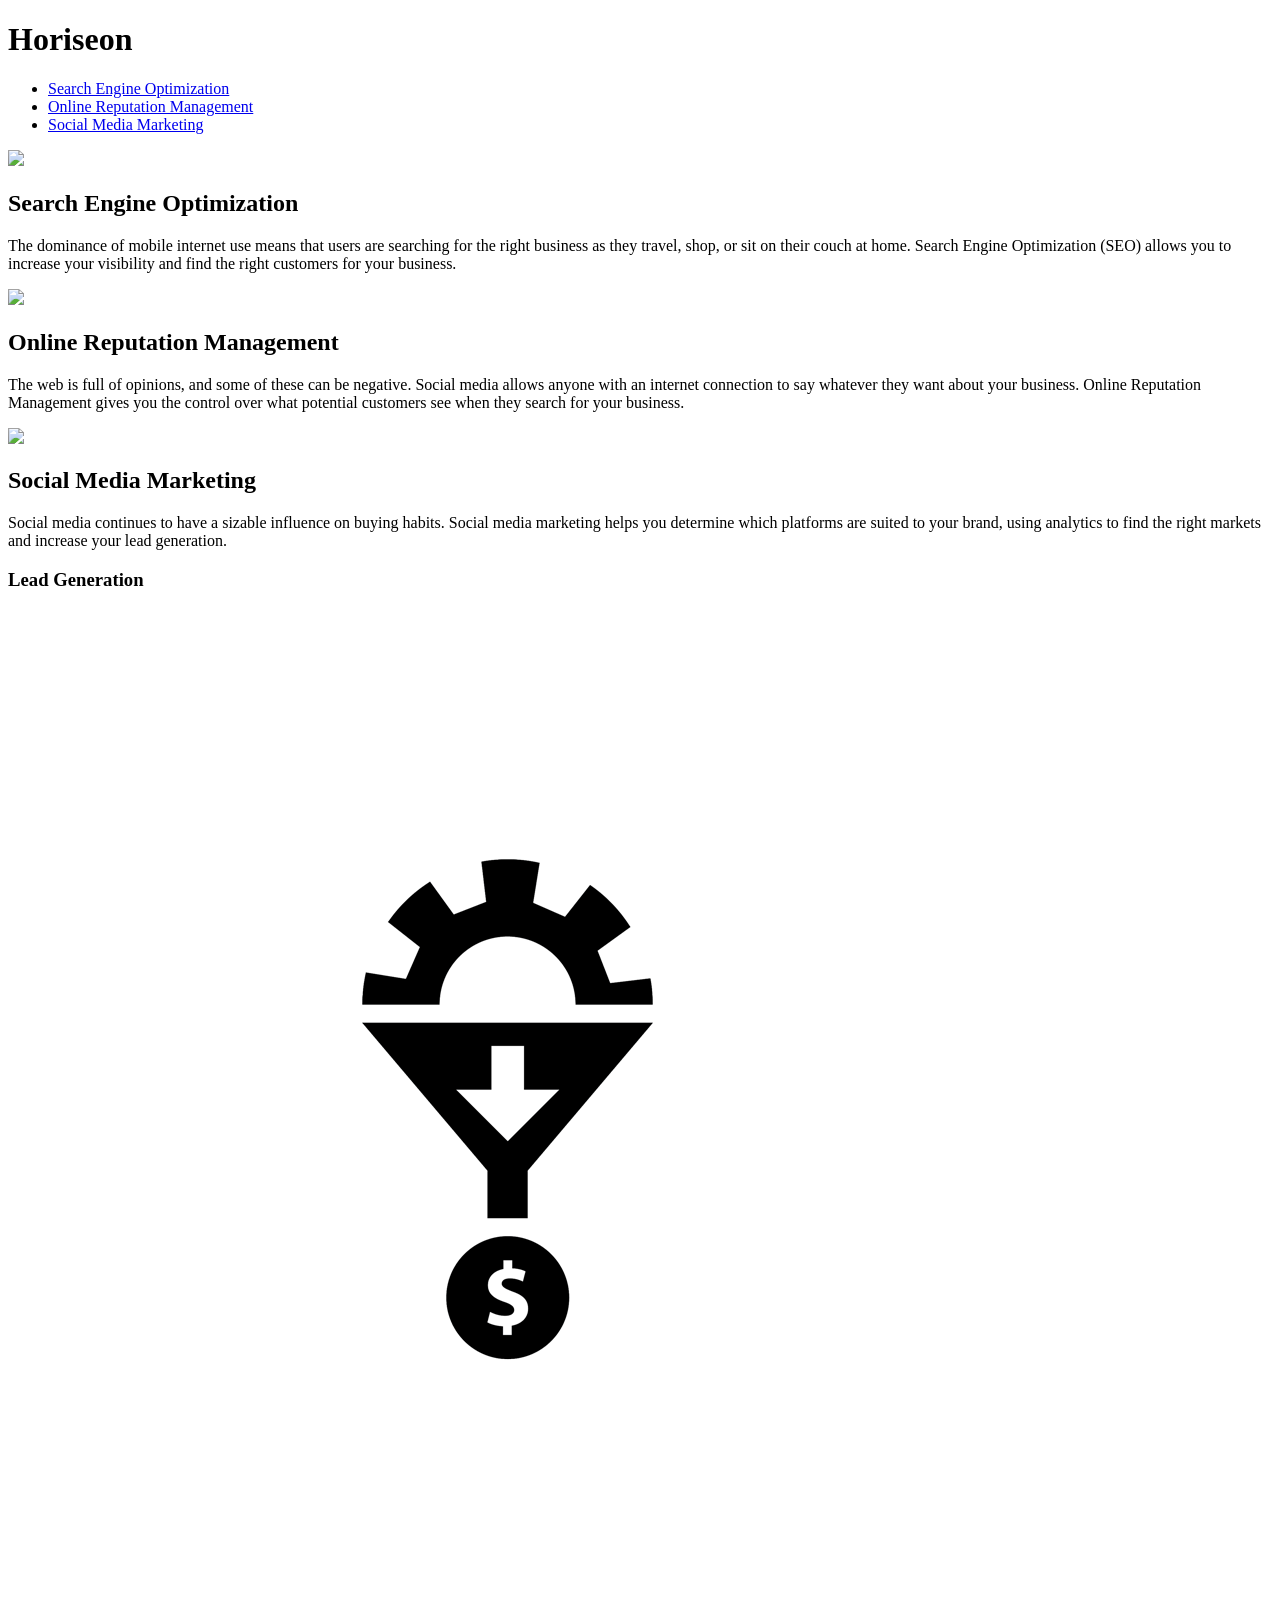
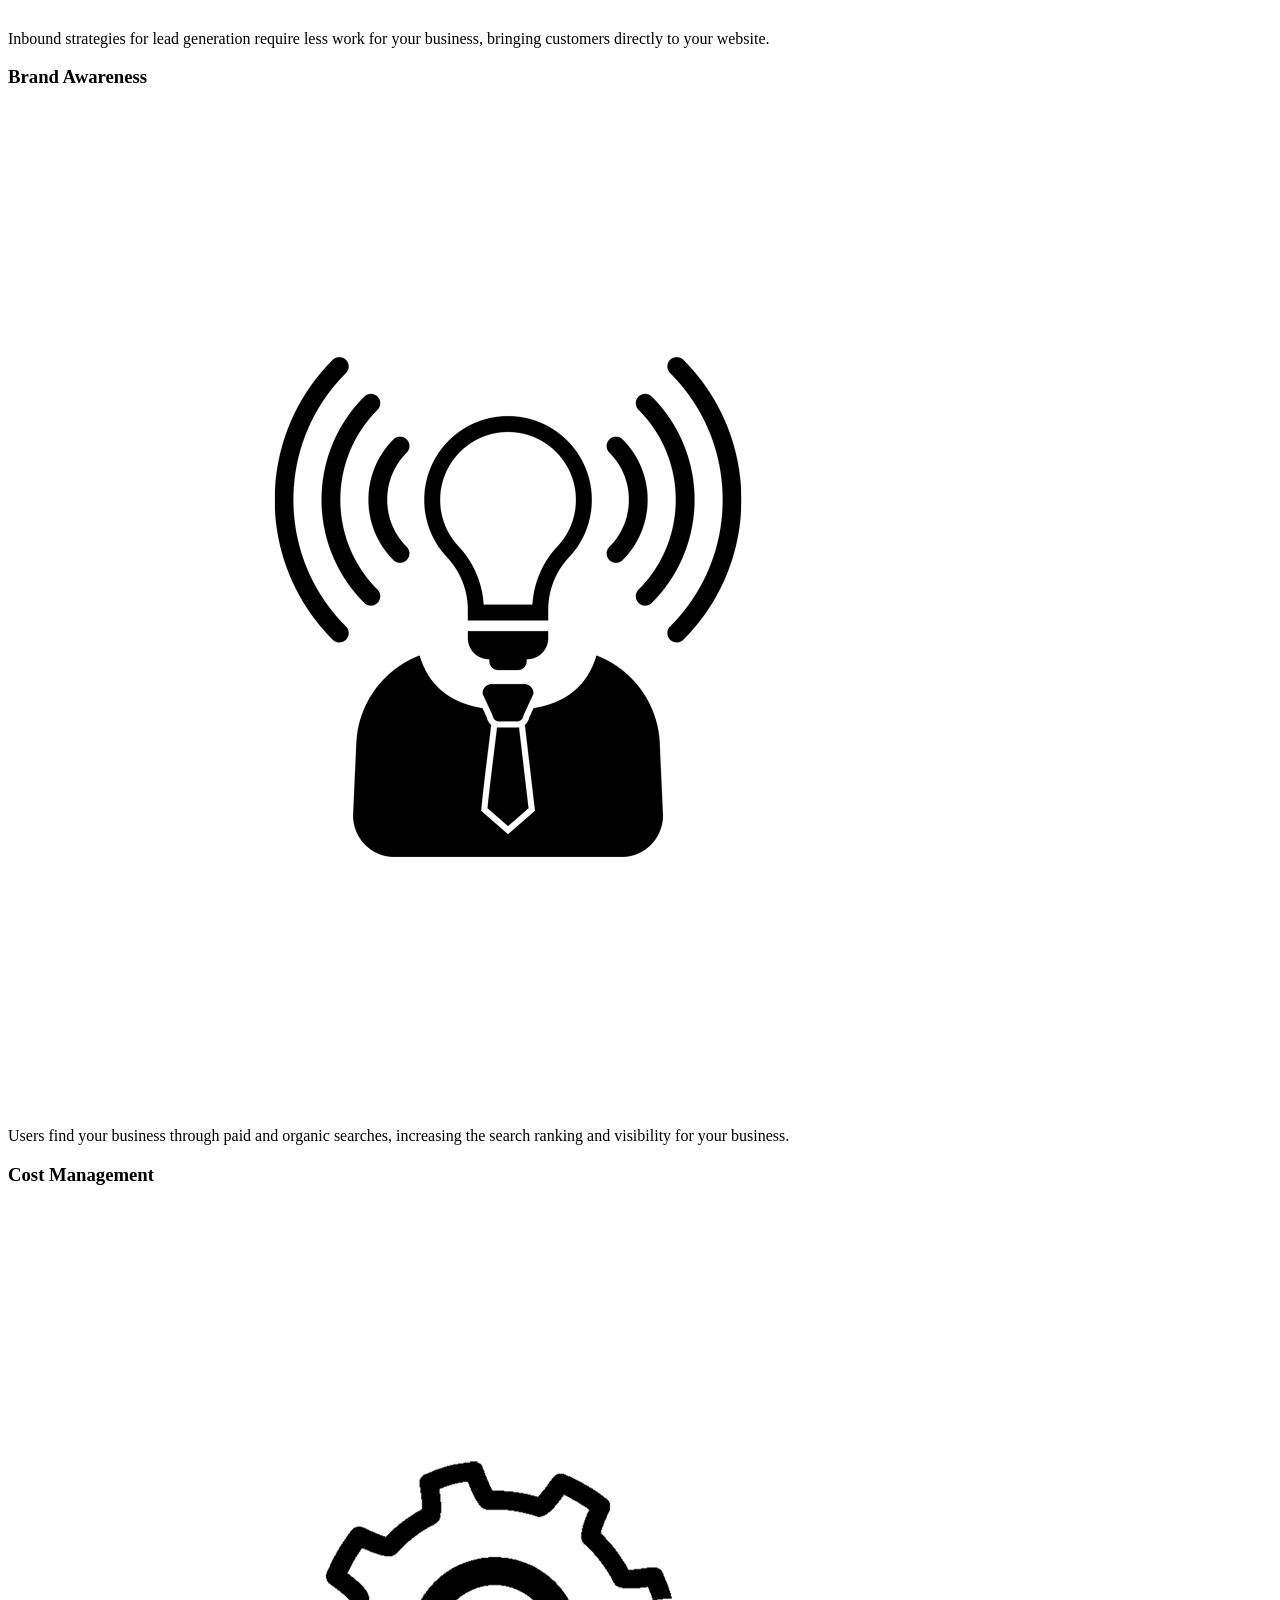
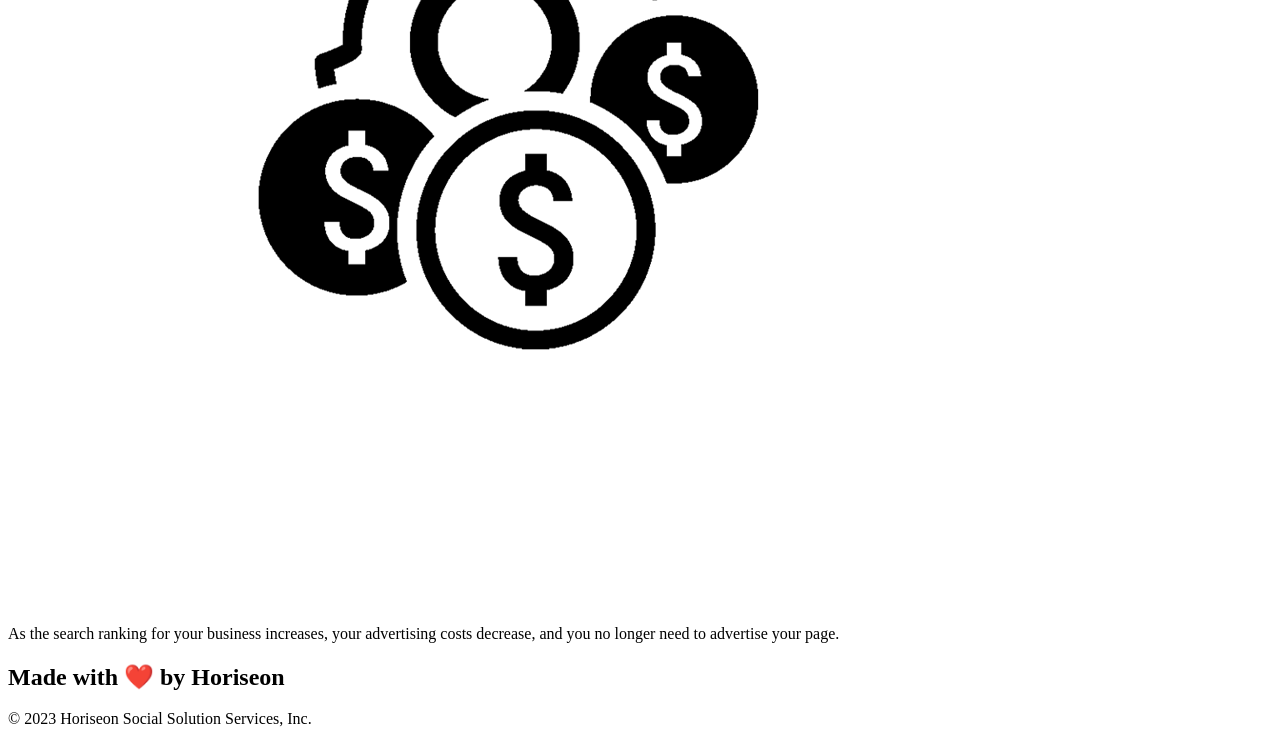
==== module-1-challenge/Develop/index.html @ d84547d8 "Initial commit" ====
<!DOCTYPE html>
<html lang="en-us">

<head>
    <meta charset="UTF-8" />
    <link rel="stylesheet" href="./assets/css/style.css">
    <title>website</title>
</head>

<body>
    <div class="header">
        <h1>Hori<span class="seo">seo</span>n</h1>
        <div>
            <ul>
                <li>
                    <a href="#search-engine-optimization">Search Engine Optimization</a>
                </li>
                <li>
                    <a href="#online-reputation-management">Online Reputation Management</a>
                </li>
                <li>
                    <a href="#social-media-marketing">Social Media Marketing</a>
                </li>
            </ul>
        </div>
    </div>
    <div class="hero"></div>
    <div class="content">
        <div class="search-engine-optimization">
            <img src="./assets/images/search-engine-optimization.jpg" class="float-left" />
            <h2>Search Engine Optimization</h2>
            <p>
                The dominance of mobile internet use means that users are searching for the right business as they travel, shop, or sit on their couch at home. Search Engine Optimization (SEO) allows you to increase your visibility and find the right customers for your business.
            </p>
        </div>
        <div id="online-reputation-management" class="online-reputation-management">
            <img src="./assets/images/online-reputation-management.jpg" class="float-right" />
            <h2>Online Reputation Management</h2>
            <p>
                The web is full of opinions, and some of these can be negative. Social media allows anyone with an internet connection to say whatever they want about your business. Online Reputation Management gives you the control over what potential customers see when they search for your business.
            </p>
        </div>
        <div id="social-media-marketing" class="social-media-marketing">
            <img src="./assets/images/social-media-marketing.jpg" class="float-left" />
            <h2>Social Media Marketing</h2>
            <p>
                Social media continues to have a sizable influence on buying habits. Social media marketing helps you determine which platforms are suited to your brand, using analytics to find the right markets and increase your lead generation.
            </p>
        </div>
    </div>
    <div class="benefits">
        <div class="benefit-lead">
            <h3>Lead Generation</h3>
            <img src="./assets/images/lead-generation.png" />
            <p>
                Inbound strategies for lead generation require less work for your business, bringing customers directly to your website.
            </p>
        </div>
        <div class="benefit-brand">
            <h3>Brand Awareness</h3>
            <img src="./assets/images/brand-awareness.png" />
            <p>
                Users find your business through paid and organic searches, increasing the search ranking and visibility for your business.
            </p>
        </div>
        <div class="benefit-cost">
            <h3>Cost Management</h3>
            <img src="./assets/images/cost-management.png"></img>
            <p>
                As the search ranking for your business increases, your advertising costs decrease, and you no longer need to advertise your page.
            </p>
        </div>
    </div>
    <div class="footer">
        <h2>Made with ❤️️ by Horiseon</h2>
        <p>
            &copy; 2023 Horiseon Social Solution Services, Inc.
        </p>
    </div>
</body>

</html>
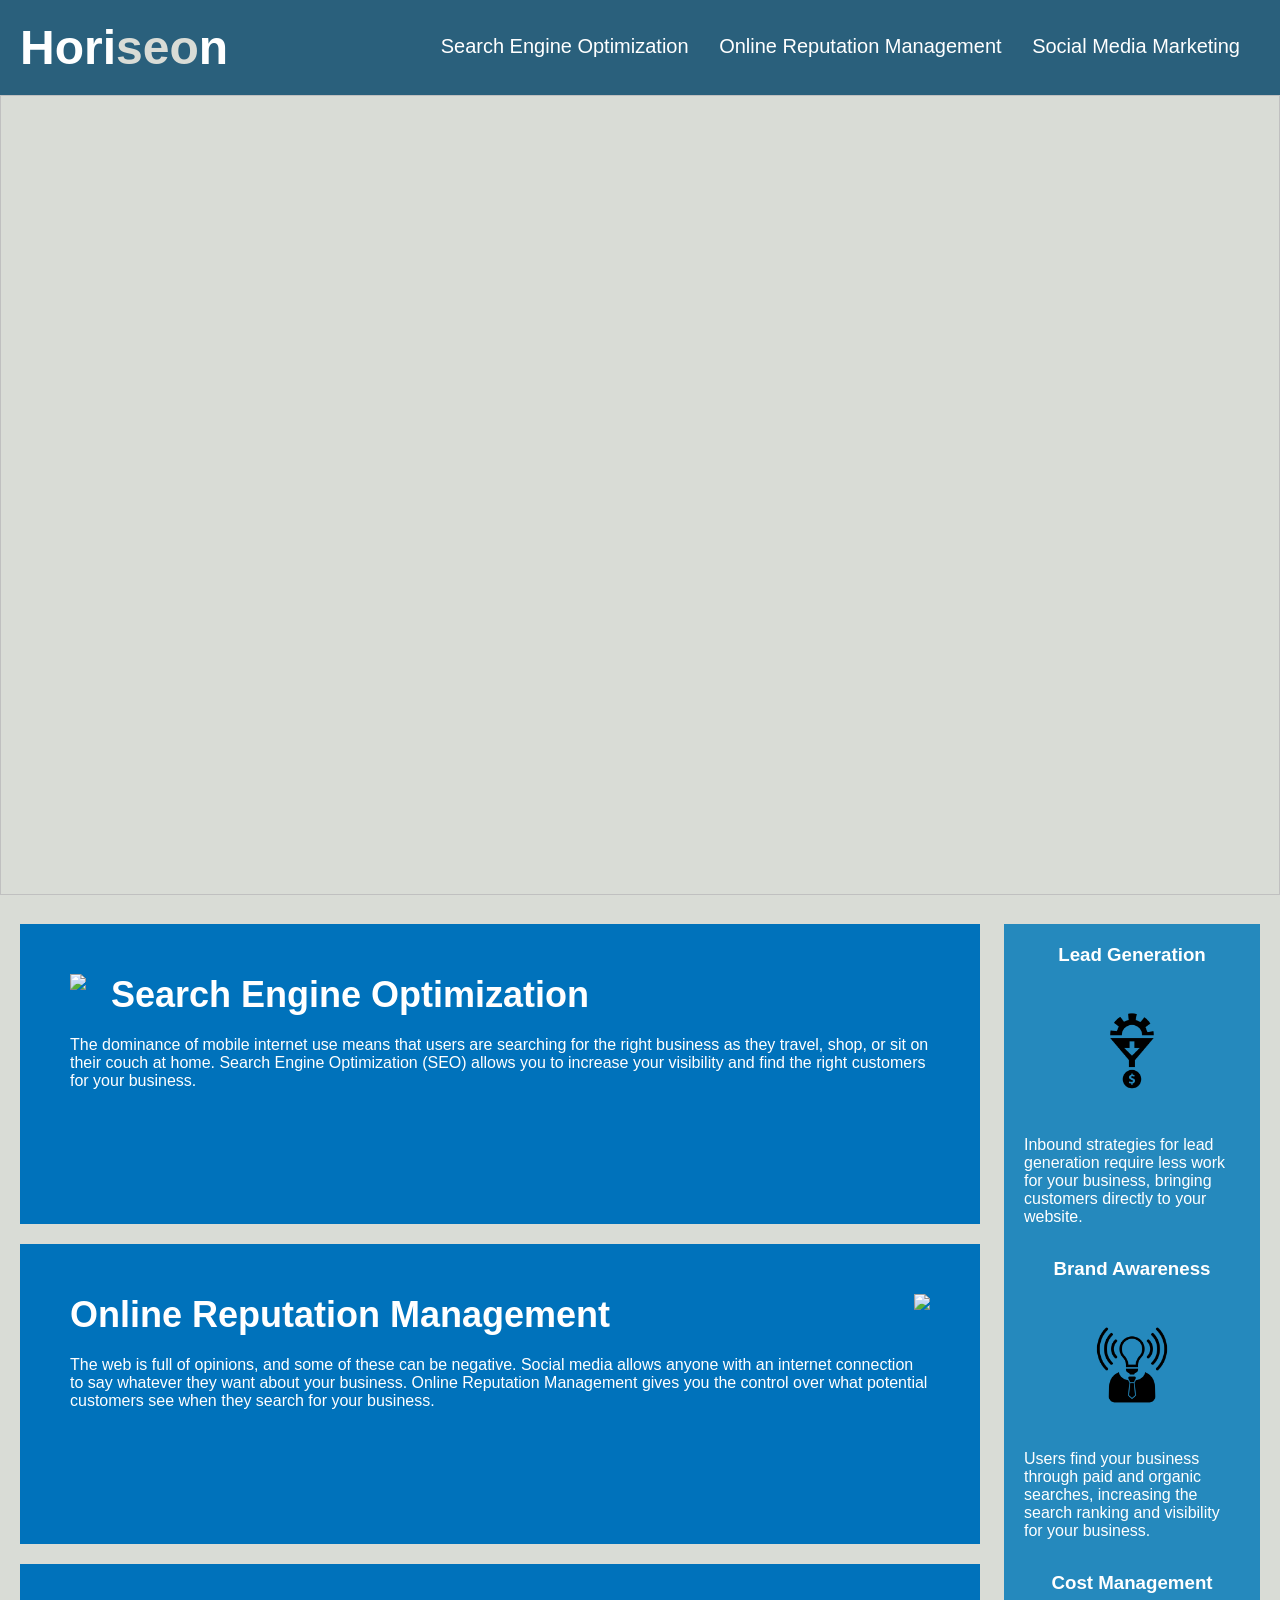
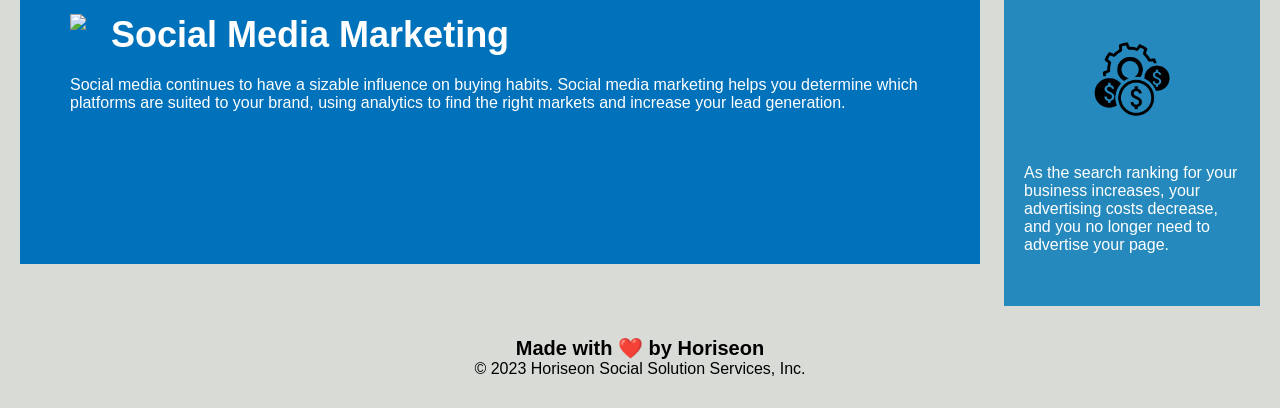
==== commit e5330458: "Made changes to html header and footer elements. Updated changes in css." ====
--- a/module-1-challenge/Develop/index.html
+++ b/module-1-challenge/Develop/index.html
@@ -1,82 +1,115 @@
 <!DOCTYPE html>
 <html lang="en-us">
+  <head>
+    <meta charset="UTF-8" />
+    <link rel="stylesheet" href="./assets/css/style.css" />
+    <title>Horiseon</title>
+  </head>
 
-<head>
-    <meta charset="UTF-8" />
-    <link rel="stylesheet" href="./assets/css/style.css">
-    <title>website</title>
-</head>
+  <body>
+    <!-- Changed <div> to <header> -->
+    <header class="header">
+      <h1>Hori<span class="seo">seo</span>n</h1>
+      <!-- Changed <div> to <nav> -->
+      <nav>
+        <ul>
+          <li>
+            <a href="#search-engine-optimization">Search Engine Optimization</a>
+          </li>
+          <li>
+            <a href="#online-reputation-management"
+              >Online Reputation Management</a
+            >
+          </li>
+          <li><a href="#social-media-marketing">Social Media Marketing</a></li>
+        </ul>
+      </nav>
+    </header>
 
-<body>
-    <div class="header">
-        <h1>Hori<span class="seo">seo</span>n</h1>
-        <div>
-            <ul>
-                <li>
-                    <a href="#search-engine-optimization">Search Engine Optimization</a>
-                </li>
-                <li>
-                    <a href="#online-reputation-management">Online Reputation Management</a>
-                </li>
-                <li>
-                    <a href="#social-media-marketing">Social Media Marketing</a>
-                </li>
-            </ul>
-        </div>
+    <!-- Changed <div> to <img> -->
+    <img class="hero" />
+
+    <div class="content">
+      <!--Added id="search-engine-optimization" for nav href to work  -->
+      <div class="search-engine-optimization" id="search-engine-optimization">
+        <img
+          src="./assets/images/search-engine-optimization.jpg"
+          class="float-left"
+        />
+        <h2>Search Engine Optimization</h2>
+        <p>
+          The dominance of mobile internet use means that users are searching
+          for the right business as they travel, shop, or sit on their couch at
+          home. Search Engine Optimization (SEO) allows you to increase your
+          visibility and find the right customers for your business.
+        </p>
+      </div>
+      <div
+        id="online-reputation-management"
+        class="online-reputation-management"
+      >
+        <img
+          src="./assets/images/online-reputation-management.jpg"
+          class="float-right"
+        />
+        <h2>Online Reputation Management</h2>
+        <p>
+          The web is full of opinions, and some of these can be negative. Social
+          media allows anyone with an internet connection to say whatever they
+          want about your business. Online Reputation Management gives you the
+          control over what potential customers see when they search for your
+          business.
+        </p>
+      </div>
+
+      <div id="social-media-marketing" class="social-media-marketing">
+        <img
+          src="./assets/images/social-media-marketing.jpg"
+          class="float-left"
+        />
+        <h2>Social Media Marketing</h2>
+        <p>
+          Social media continues to have a sizable influence on buying habits.
+          Social media marketing helps you determine which platforms are suited
+          to your brand, using analytics to find the right markets and increase
+          your lead generation.
+        </p>
+      </div>
     </div>
-    <div class="hero"></div>
-    <div class="content">
-        <div class="search-engine-optimization">
-            <img src="./assets/images/search-engine-optimization.jpg" class="float-left" />
-            <h2>Search Engine Optimization</h2>
-            <p>
-                The dominance of mobile internet use means that users are searching for the right business as they travel, shop, or sit on their couch at home. Search Engine Optimization (SEO) allows you to increase your visibility and find the right customers for your business.
-            </p>
-        </div>
-        <div id="online-reputation-management" class="online-reputation-management">
-            <img src="./assets/images/online-reputation-management.jpg" class="float-right" />
-            <h2>Online Reputation Management</h2>
-            <p>
-                The web is full of opinions, and some of these can be negative. Social media allows anyone with an internet connection to say whatever they want about your business. Online Reputation Management gives you the control over what potential customers see when they search for your business.
-            </p>
-        </div>
-        <div id="social-media-marketing" class="social-media-marketing">
-            <img src="./assets/images/social-media-marketing.jpg" class="float-left" />
-            <h2>Social Media Marketing</h2>
-            <p>
-                Social media continues to have a sizable influence on buying habits. Social media marketing helps you determine which platforms are suited to your brand, using analytics to find the right markets and increase your lead generation.
-            </p>
-        </div>
+
+    <div class="benefits">
+      <div class="benefit-lead">
+        <h3>Lead Generation</h3>
+        <img src="./assets/images/lead-generation.png" />
+        <p>
+          Inbound strategies for lead generation require less work for your
+          business, bringing customers directly to your website.
+        </p>
+      </div>
+
+      <div class="benefit-brand">
+        <h3>Brand Awareness</h3>
+        <img src="./assets/images/brand-awareness.png" />
+        <p>
+          Users find your business through paid and organic searches, increasing
+          the search ranking and visibility for your business.
+        </p>
+      </div>
+
+      <div class="benefit-cost">
+        <h3>Cost Management</h3>
+        <img src="./assets/images/cost-management.png" />
+        <p>
+          As the search ranking for your business increases, your advertising
+          costs decrease, and you no longer need to advertise your page.
+        </p>
+      </div>
     </div>
-    <div class="benefits">
-        <div class="benefit-lead">
-            <h3>Lead Generation</h3>
-            <img src="./assets/images/lead-generation.png" />
-            <p>
-                Inbound strategies for lead generation require less work for your business, bringing customers directly to your website.
-            </p>
-        </div>
-        <div class="benefit-brand">
-            <h3>Brand Awareness</h3>
-            <img src="./assets/images/brand-awareness.png" />
-            <p>
-                Users find your business through paid and organic searches, increasing the search ranking and visibility for your business.
-            </p>
-        </div>
-        <div class="benefit-cost">
-            <h3>Cost Management</h3>
-            <img src="./assets/images/cost-management.png"></img>
-            <p>
-                As the search ranking for your business increases, your advertising costs decrease, and you no longer need to advertise your page.
-            </p>
-        </div>
-    </div>
-    <div class="footer">
-        <h2>Made with ❤️️ by Horiseon</h2>
-        <p>
-            &copy; 2023 Horiseon Social Solution Services, Inc.
-        </p>
-    </div>
-</body>
 
+    <!-- Added changed div to footer -->
+    <footer class="footer">
+      <h2>Made with ❤️️ by Horiseon</h2>
+      <p>&copy; 2023 Horiseon Social Solution Services, Inc.</p>
+    </footer>
+  </body>
 </html>
--- a/module-1-challenge/Develop/assets/css/style.css
+++ b/module-1-challenge/Develop/assets/css/style.css
@@ -0,0 +1,202 @@
+* {
+    box-sizing: border-box;
+    padding: 0;
+    margin: 0;
+}
+
+body {
+    background-color: #d9dcd6;
+}
+
+.header {
+    padding: 20px;
+    font-family: 'Trebuchet MS', 'Lucida Sans Unicode', 'Lucida Grande', 'Lucida Sans', Arial, sans-serif;
+    background-color: #2a607c;
+    color: #ffffff;
+}
+
+.header h1 {
+    display: inline-block;
+    font-size: 48px;
+}
+
+.header h1 .seo {
+    color: #d9dcd6;
+}
+/* Changed .header div to .header nav */
+.header nav {
+    padding-top: 15px;
+    margin-right: 20px;
+    float: right;
+    font-family: 'Gill Sans', 'Gill Sans MT', Calibri, 'Trebuchet MS', sans-serif;
+    font-size: 20px;
+}
+
+/* Changed .header div to .header nav ul */
+.header nav ul {
+    list-style-type: none;
+}
+
+/* Changed .header div ul li to .header nav ul li */
+.header nav ul li {
+    display: inline-block;
+    margin-left: 25px;
+}
+
+a {
+    color: #ffffff;
+    text-decoration: none;
+}
+
+p {
+    font-size: 16px;
+}
+
+.hero {
+    height: 800px;
+    width: 100%;
+    margin-bottom: 25px;
+    background-image: url("../images/digital-marketing-meeting.jpg");
+    background-size: cover;
+    background-position: center;
+}
+
+.float-left {
+    float: left;
+    margin-right: 25px;
+}
+
+.float-right {
+    float: right;
+    margin-left: 25px;
+}
+
+.content {
+    width: 75%;
+    display: inline-block;
+    margin-left: 20px;
+}
+
+.benefits {
+    margin-right: 20px;
+    padding: 20px;
+    clear: both;
+    float: right;
+    width: 20%;
+    height: 100%;
+    font-family: 'Gill Sans', 'Gill Sans MT', Calibri, 'Trebuchet MS', sans-serif;
+    background-color: #2589bd;
+}
+
+.benefit-lead {
+    margin-bottom: 32px;
+    color: #ffffff;
+}
+
+.benefit-brand {
+    margin-bottom: 32px;
+    color: #ffffff;
+}
+
+.benefit-cost {
+    margin-bottom: 32px;
+    color: #ffffff;
+}
+
+.benefit-lead h3 {
+    margin-bottom: 10px;
+    text-align: center;
+}
+
+.benefit-brand h3 {
+    margin-bottom: 10px;
+    text-align: center;
+}
+
+.benefit-cost h3 {
+    margin-bottom: 10px;
+    text-align: center;
+}
+
+.benefit-lead img {
+    display: block;
+    margin: 10px auto;
+    max-width: 150px;
+}
+
+.benefit-brand img {
+    display: block;
+    margin: 10px auto;
+    max-width: 150px;
+}
+
+.benefit-cost img {
+    display: block;
+    margin: 10px auto;
+    max-width: 150px;
+}
+
+.search-engine-optimization {
+    margin-bottom: 20px;
+    padding: 50px;
+    height: 300px;
+    font-family: 'Gill Sans', 'Gill Sans MT', Calibri, 'Trebuchet MS', sans-serif;
+    background-color: #0072bb;
+    color: #ffffff;
+}
+
+.online-reputation-management {
+    margin-bottom: 20px;
+    padding: 50px;
+    height: 300px;
+    font-family: 'Gill Sans', 'Gill Sans MT', Calibri, 'Trebuchet MS', sans-serif;
+    background-color: #0072bb;
+    color: #ffffff;
+}
+
+.social-media-marketing {
+    margin-bottom: 20px;
+    padding: 50px;
+    height: 300px;
+    font-family: 'Gill Sans', 'Gill Sans MT', Calibri, 'Trebuchet MS', sans-serif;
+    background-color: #0072bb;
+    color: #ffffff;
+}
+
+.search-engine-optimization img {
+    max-height: 200px;
+}
+
+.online-reputation-management img {
+    max-height: 200px;
+}
+
+.social-media-marketing img {
+    max-height: 200px;
+}
+
+.search-engine-optimization h2 {
+    margin-bottom: 20px;
+    font-size: 36px;
+}
+
+.online-reputation-management h2 {
+    margin-bottom: 20px;
+    font-size: 36px;
+}
+
+.social-media-marketing h2 {
+    margin-bottom: 20px;
+    font-size: 36px;
+}
+
+.footer {
+    padding: 30px;
+    clear: both;
+    font-family: 'Trebuchet MS', 'Lucida Sans Unicode', 'Lucida Grande', 'Lucida Sans', Arial, sans-serif;
+    text-align: center;
+}
+
+.footer h2 {
+    font-size: 20px;
+}
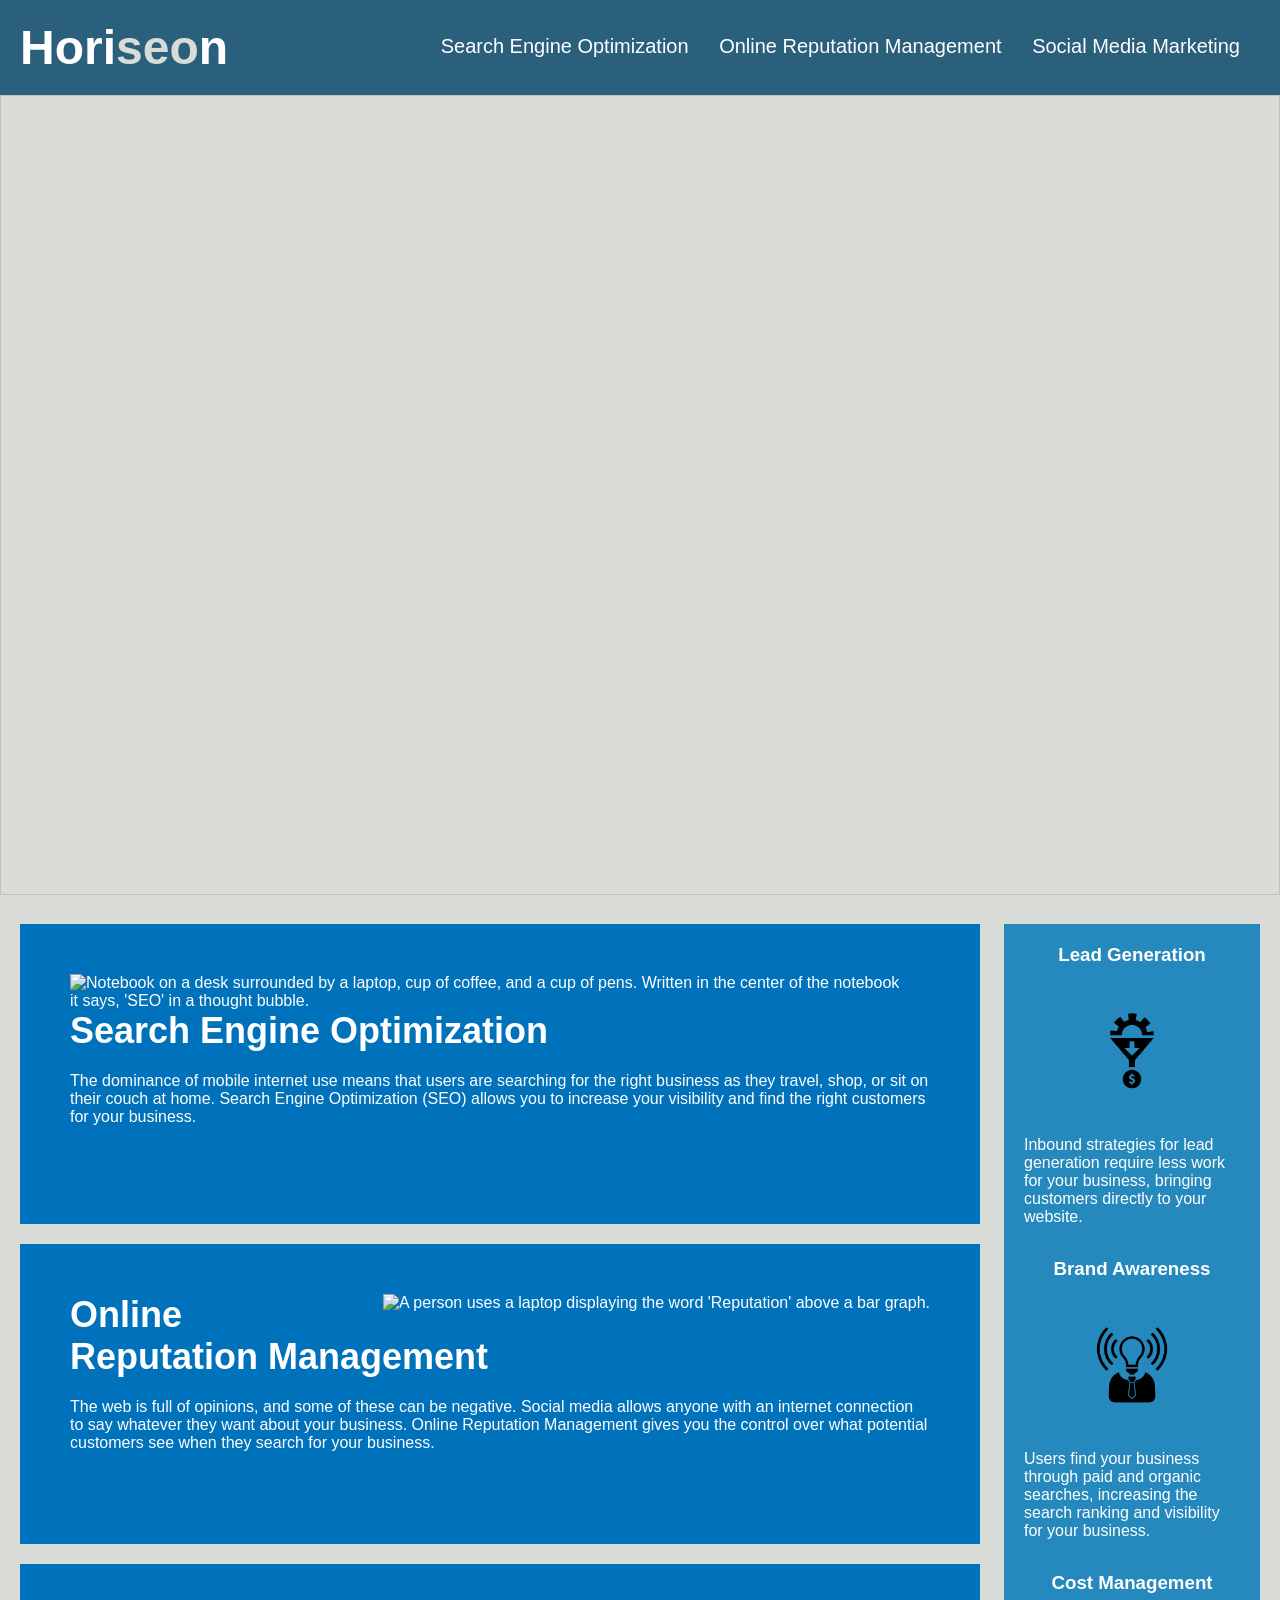
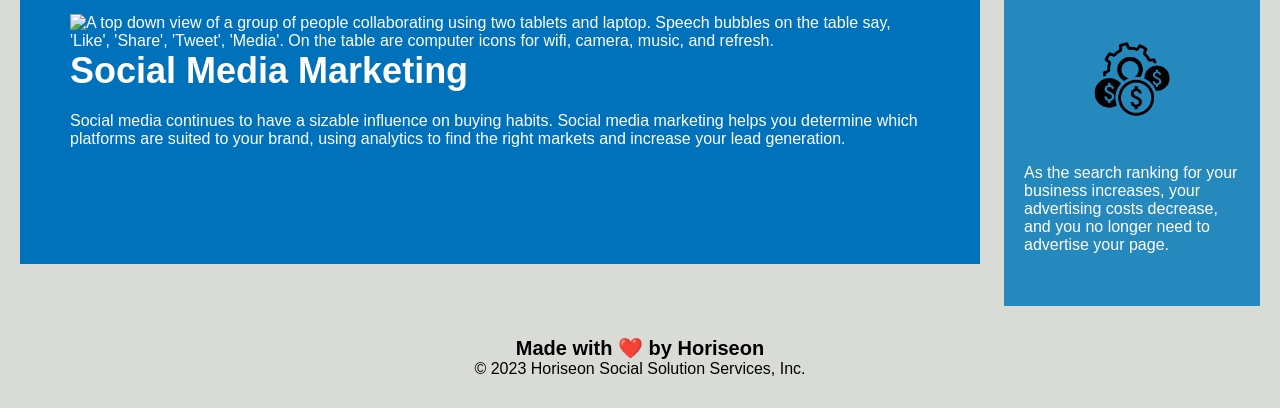
==== commit c0d4fdcb: "Added alt text to images" ====
--- a/module-1-challenge/Develop/index.html
+++ b/module-1-challenge/Develop/index.html
@@ -29,11 +29,18 @@
     <!-- Changed <div> to <img> -->
     <img class="hero" />
 
-    <div class="content">
+    <!-- Changed div to section -->
+    <section class="content">
       <!--Added id="search-engine-optimization" for nav href to work  -->
-      <div class="search-engine-optimization" id="search-engine-optimization">
+      <!--Changed div to section-->
+      <section
+        class="search-engine-optimization"
+        id="search-engine-optimization"
+      >
+      <!-- Added alt text for images -->
         <img
           src="./assets/images/search-engine-optimization.jpg"
+          alt="Notebook on a desk surrounded by a laptop, cup of coffee, and a cup of pens. Written in the center of the notebook it says, 'SEO' in a thought bubble."
           class="float-left"
         />
         <h2>Search Engine Optimization</h2>
@@ -43,13 +50,15 @@
           home. Search Engine Optimization (SEO) allows you to increase your
           visibility and find the right customers for your business.
         </p>
-      </div>
-      <div
+      </section>
+
+      <section
         id="online-reputation-management"
         class="online-reputation-management"
       >
         <img
           src="./assets/images/online-reputation-management.jpg"
+          alt="A person uses a laptop displaying the word 'Reputation' above a bar graph."
           class="float-right"
         />
         <h2>Online Reputation Management</h2>
@@ -60,11 +69,12 @@
           control over what potential customers see when they search for your
           business.
         </p>
-      </div>
+      </section>
 
-      <div id="social-media-marketing" class="social-media-marketing">
+      <section id="social-media-marketing" class="social-media-marketing">
         <img
           src="./assets/images/social-media-marketing.jpg"
+          alt="A top down view of a group of people collaborating using two tablets and laptop. Speech bubbles on the table say, 'Like', 'Share', 'Tweet', 'Media'. On the table are computer icons for wifi, camera, music, and refresh."
           class="float-left"
         />
         <h2>Social Media Marketing</h2>
@@ -74,37 +84,46 @@
           to your brand, using analytics to find the right markets and increase
           your lead generation.
         </p>
-      </div>
-    </div>
+      </section>
+    </section>
 
-    <div class="benefits">
-      <div class="benefit-lead">
+    <section class="benefits">
+      <section class="benefit-lead">
         <h3>Lead Generation</h3>
-        <img src="./assets/images/lead-generation.png" />
+        <img
+          src="./assets/images/lead-generation.png"
+          alt="The top half of a gear inside the top of a funnel. Below the funnel is a coin with a dollar sign. "
+        />
         <p>
           Inbound strategies for lead generation require less work for your
           business, bringing customers directly to your website.
         </p>
-      </div>
+      </section>
 
-      <div class="benefit-brand">
+      <section class="benefit-brand">
         <h3>Brand Awareness</h3>
-        <img src="./assets/images/brand-awareness.png" />
+        <img
+          src="./assets/images/brand-awareness.png"
+          alt="A person wearing a tie with a lightbulb for a head. Round lines radiate from the lightbulb."
+        />
         <p>
           Users find your business through paid and organic searches, increasing
           the search ranking and visibility for your business.
         </p>
-      </div>
+      </section>
 
-      <div class="benefit-cost">
+      <section class="benefit-cost">
         <h3>Cost Management</h3>
-        <img src="./assets/images/cost-management.png" />
+        <img
+          src="./assets/images/cost-management.png"
+          alt="A gear behind three coins with dollar signs on the faces."
+        />
         <p>
           As the search ranking for your business increases, your advertising
           costs decrease, and you no longer need to advertise your page.
         </p>
-      </div>
-    </div>
+      </section>
+    </section>
 
     <!-- Added changed div to footer -->
     <footer class="footer">
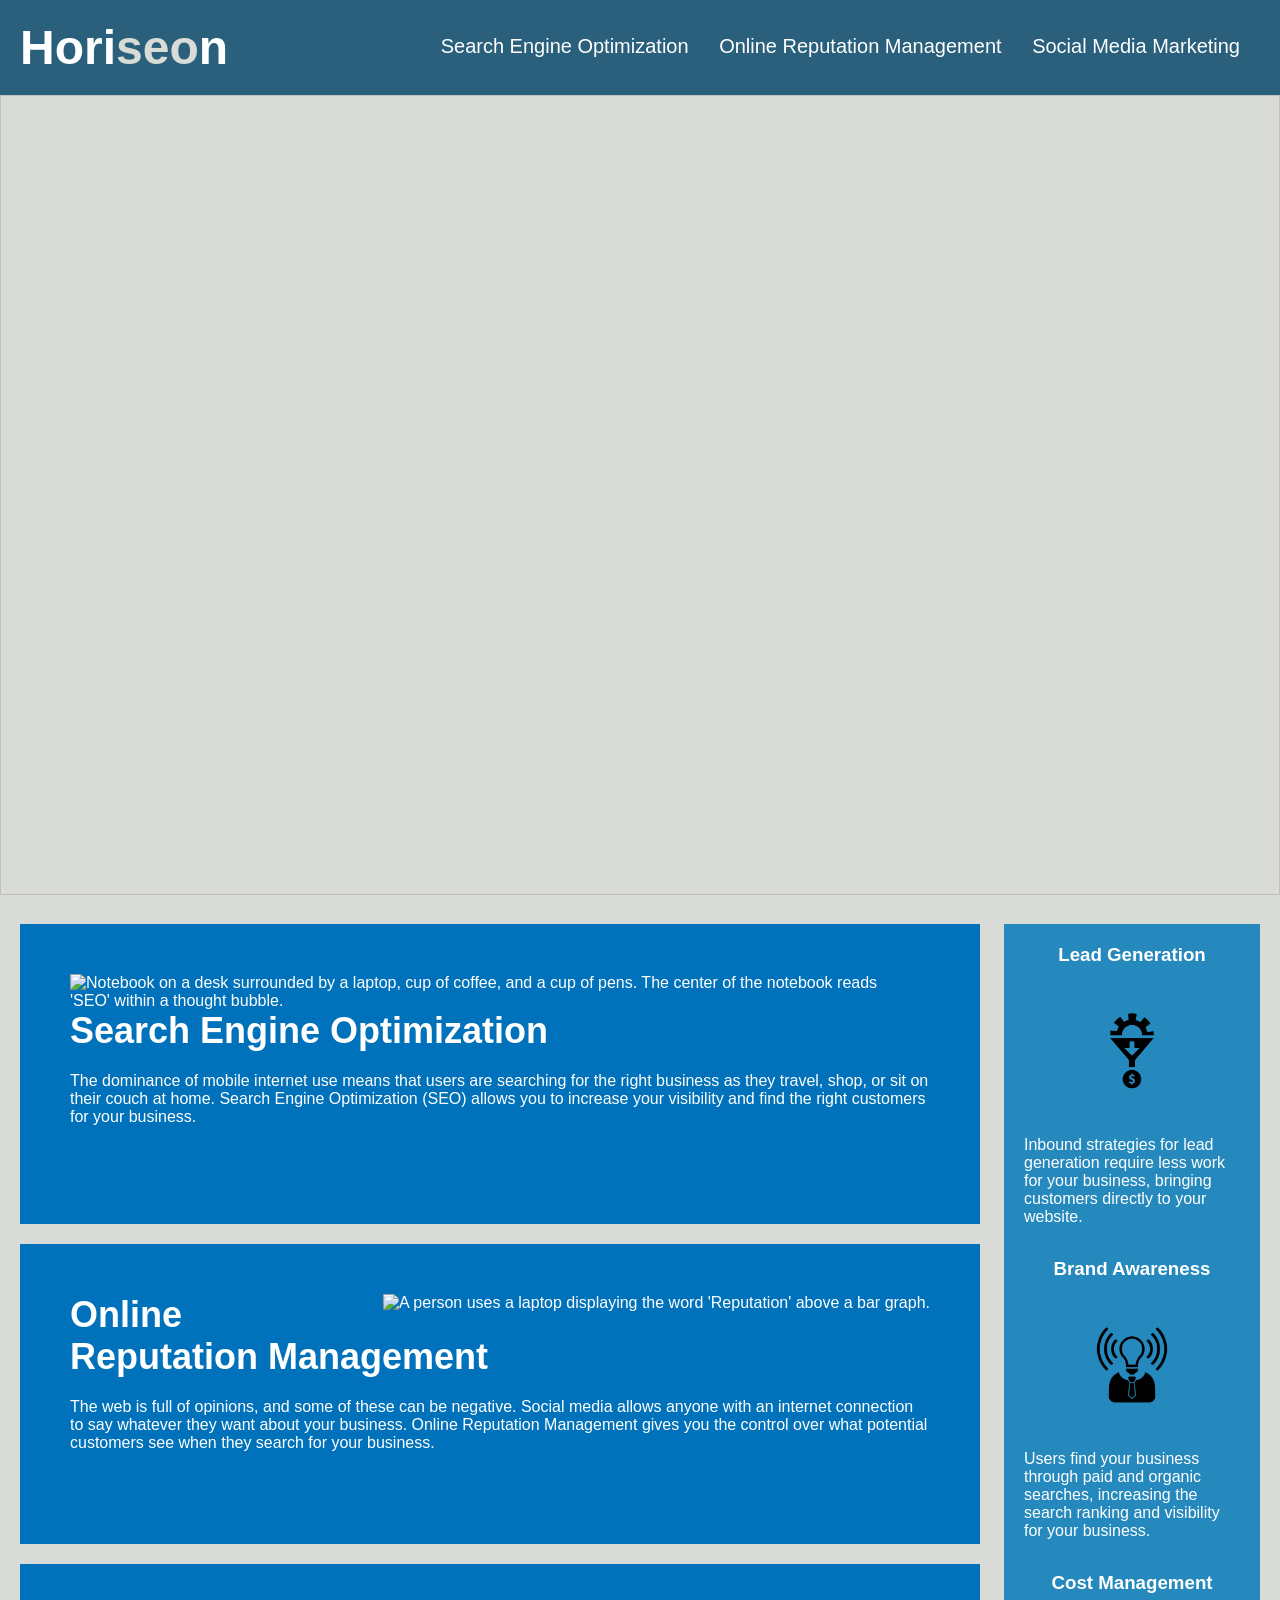
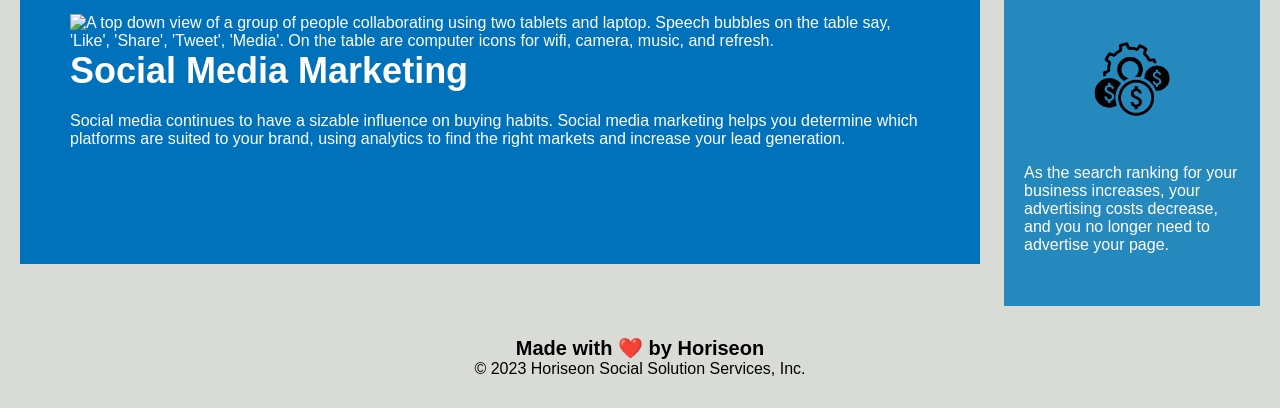
==== commit f150fd8b: "Edited alt text for search-engine-optimization" ====
--- a/module-1-challenge/Develop/index.html
+++ b/module-1-challenge/Develop/index.html
@@ -37,10 +37,10 @@
         class="search-engine-optimization"
         id="search-engine-optimization"
       >
-      <!-- Added alt text for images -->
+        <!-- Added alt text for images -->
         <img
           src="./assets/images/search-engine-optimization.jpg"
-          alt="Notebook on a desk surrounded by a laptop, cup of coffee, and a cup of pens. Written in the center of the notebook it says, 'SEO' in a thought bubble."
+          alt="Notebook on a desk surrounded by a laptop, cup of coffee, and a cup of pens. The center of the notebook reads 'SEO' within a thought bubble."
           class="float-left"
         />
         <h2>Search Engine Optimization</h2>
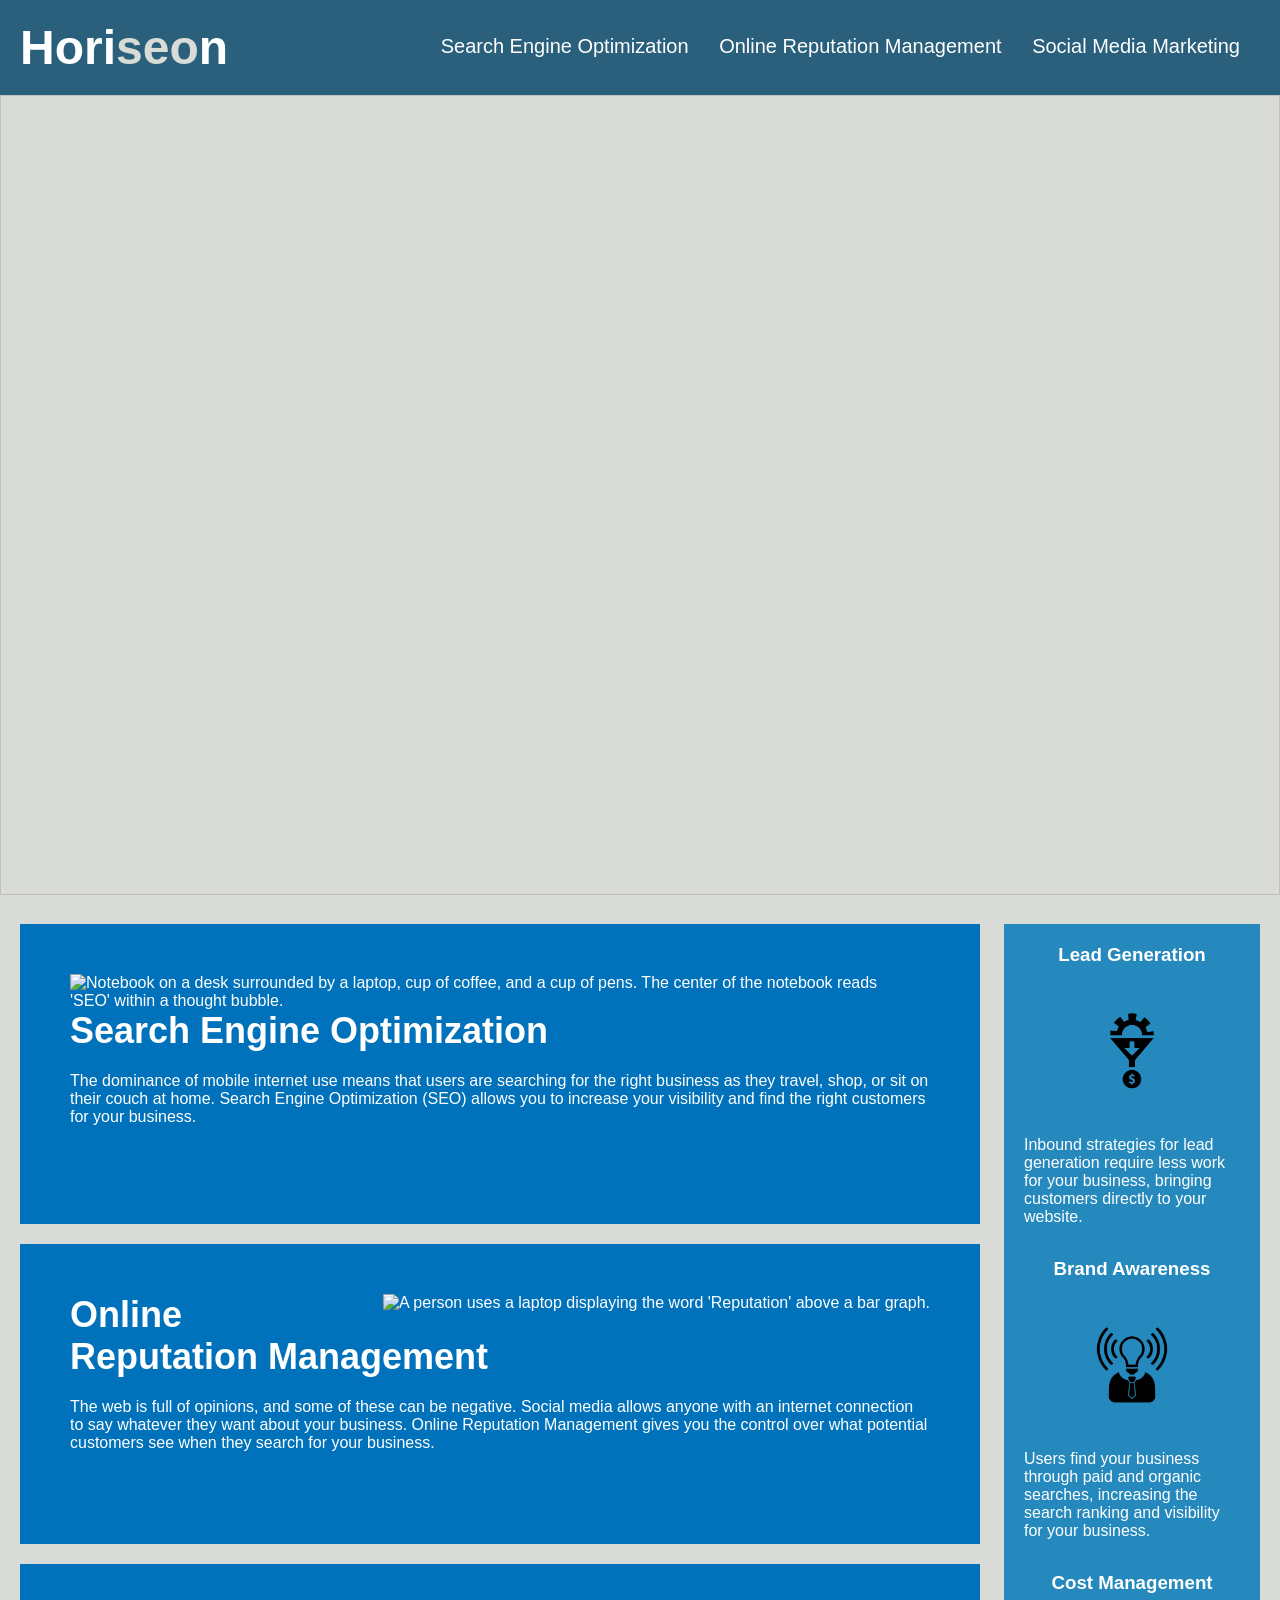
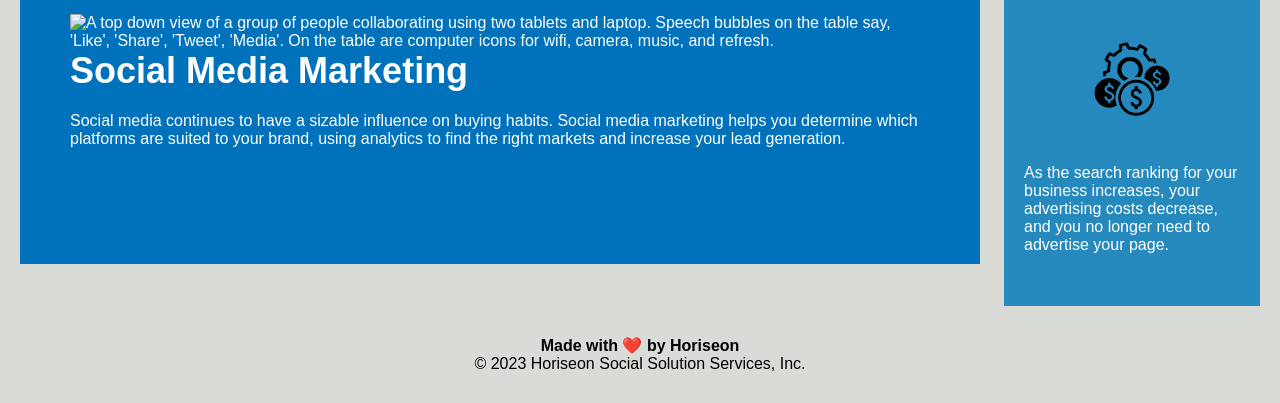
==== commit e531f40c: "Changed footer heading" ====
--- a/module-1-challenge/Develop/index.html
+++ b/module-1-challenge/Develop/index.html
@@ -27,7 +27,7 @@
     </header>
 
     <!-- Changed <div> to <img> -->
-    <img class="hero" />
+    <img class="hero"/>
 
     <!-- Changed div to section -->
     <section class="content">
@@ -37,7 +37,7 @@
         class="search-engine-optimization"
         id="search-engine-optimization"
       >
-        <!-- Added alt text for images -->
+      <!-- Added alt text for images -->
         <img
           src="./assets/images/search-engine-optimization.jpg"
           alt="Notebook on a desk surrounded by a laptop, cup of coffee, and a cup of pens. The center of the notebook reads 'SEO' within a thought bubble."
@@ -125,9 +125,9 @@
       </section>
     </section>
 
-    <!-- Added changed div to footer -->
+    <!-- changed div to footer -->
     <footer class="footer">
-      <h2>Made with ❤️️ by Horiseon</h2>
+      <h4>Made with ❤️️ by Horiseon</h4>
       <p>&copy; 2023 Horiseon Social Solution Services, Inc.</p>
     </footer>
   </body>
--- a/module-1-challenge/Develop/assets/css/style.css
+++ b/module-1-challenge/Develop/assets/css/style.css
@@ -152,6 +152,7 @@
     font-family: 'Gill Sans', 'Gill Sans MT', Calibri, 'Trebuchet MS', sans-serif;
     background-color: #0072bb;
     color: #ffffff;
+    
 }
 
 .social-media-marketing {
